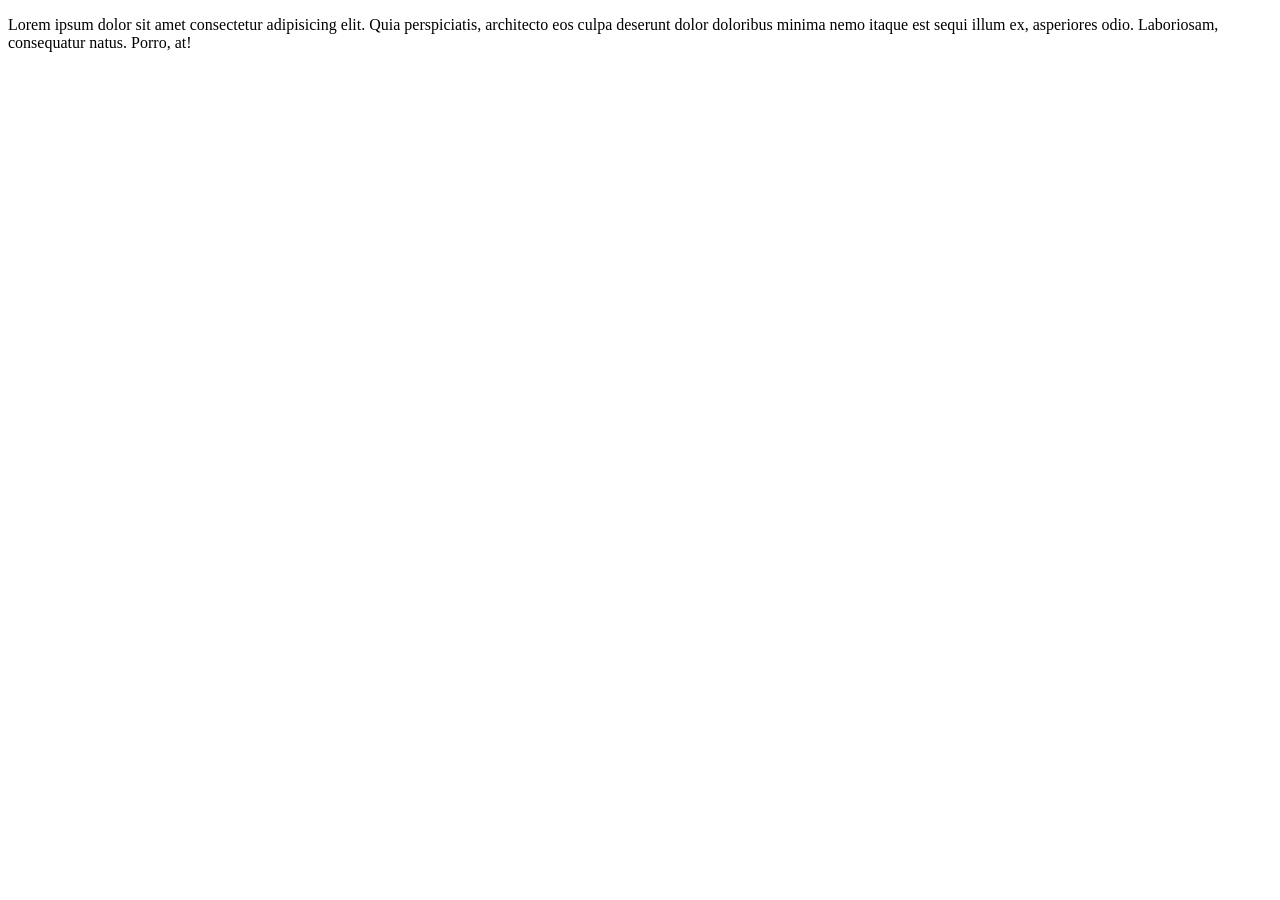
==== index.html @ 96bb67be "icons fix" ====
<!DOCTYPE html>
<html lang="en">
<head>
    <meta charset="UTF-8">
    <meta name="viewport" content="width=device-width, initial-scale=1.0">
    <meta http-equiv="X-UA-Compatible" content="ie=edge">
    <link rel="manifest" href="manifest.json">
    <link rel="icon" href="images/icons/logo512.png" type="image/x-icon">
    <link rel="stylesheet" href="style.css">
    <title>Workbench</title>
</head>
<body>
    <p>Lorem ipsum dolor sit amet consectetur adipisicing elit. Quia perspiciatis, architecto eos culpa deserunt dolor doloribus minima nemo itaque est sequi illum ex, asperiores odio. Laboriosam, consequatur natus. Porro, at!</p>
</body>
</html>
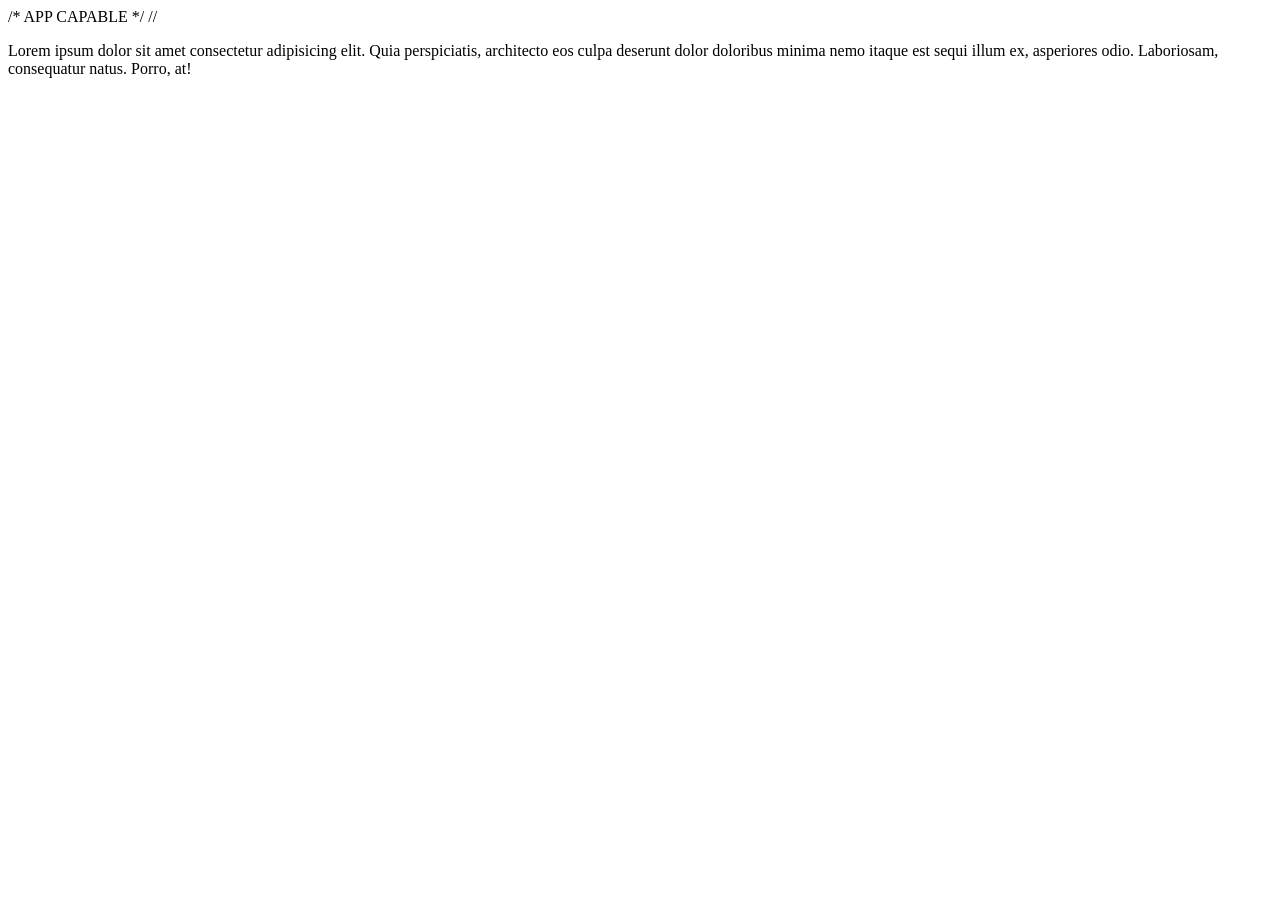
==== commit 47a7ccef: "App capability iphones" ====
--- a/index.html
+++ b/index.html
@@ -4,7 +4,13 @@
     <meta charset="UTF-8">
     <meta name="viewport" content="width=device-width, initial-scale=1.0">
     <meta http-equiv="X-UA-Compatible" content="ie=edge">
+    /* APP CAPABLE */
     <link rel="manifest" href="manifest.json">
+    <meta name="apple-mobile-web-app-capable" content="yes">
+    <meta name="apple-mobile-web-app-status-bar-style" content="default">
+    <meta name="apple-mobile-web-app-title" content="My App">
+    //
+    <meta name="theme-color" content="#007AFF">
     <link rel="icon" href="images/icons/logo512.png" type="image/x-icon">
     <link rel="stylesheet" href="style.css">
     <title>Workbench</title>
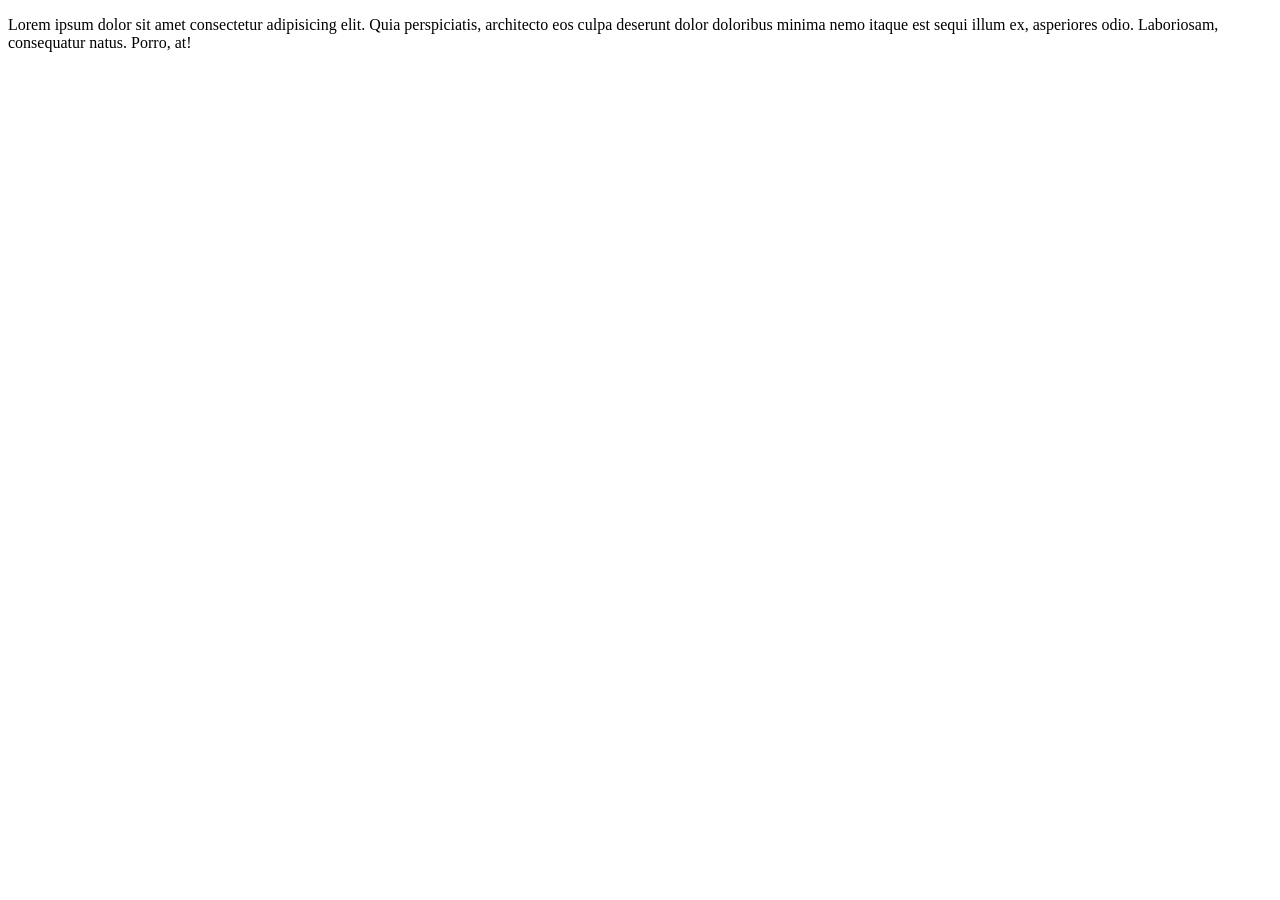
==== commit 1bc9f54b: "apple touch icon" ====
--- a/index.html
+++ b/index.html
@@ -4,12 +4,11 @@
     <meta charset="UTF-8">
     <meta name="viewport" content="width=device-width, initial-scale=1.0">
     <meta http-equiv="X-UA-Compatible" content="ie=edge">
-    /* APP CAPABLE */
     <link rel="manifest" href="manifest.json">
     <meta name="apple-mobile-web-app-capable" content="yes">
     <meta name="apple-mobile-web-app-status-bar-style" content="default">
     <meta name="apple-mobile-web-app-title" content="My App">
-    //
+    <link rel="apple-touch-icon" href="images/icons/apple-touch-icon.png">
     <meta name="theme-color" content="#007AFF">
     <link rel="icon" href="images/icons/logo512.png" type="image/x-icon">
     <link rel="stylesheet" href="style.css">
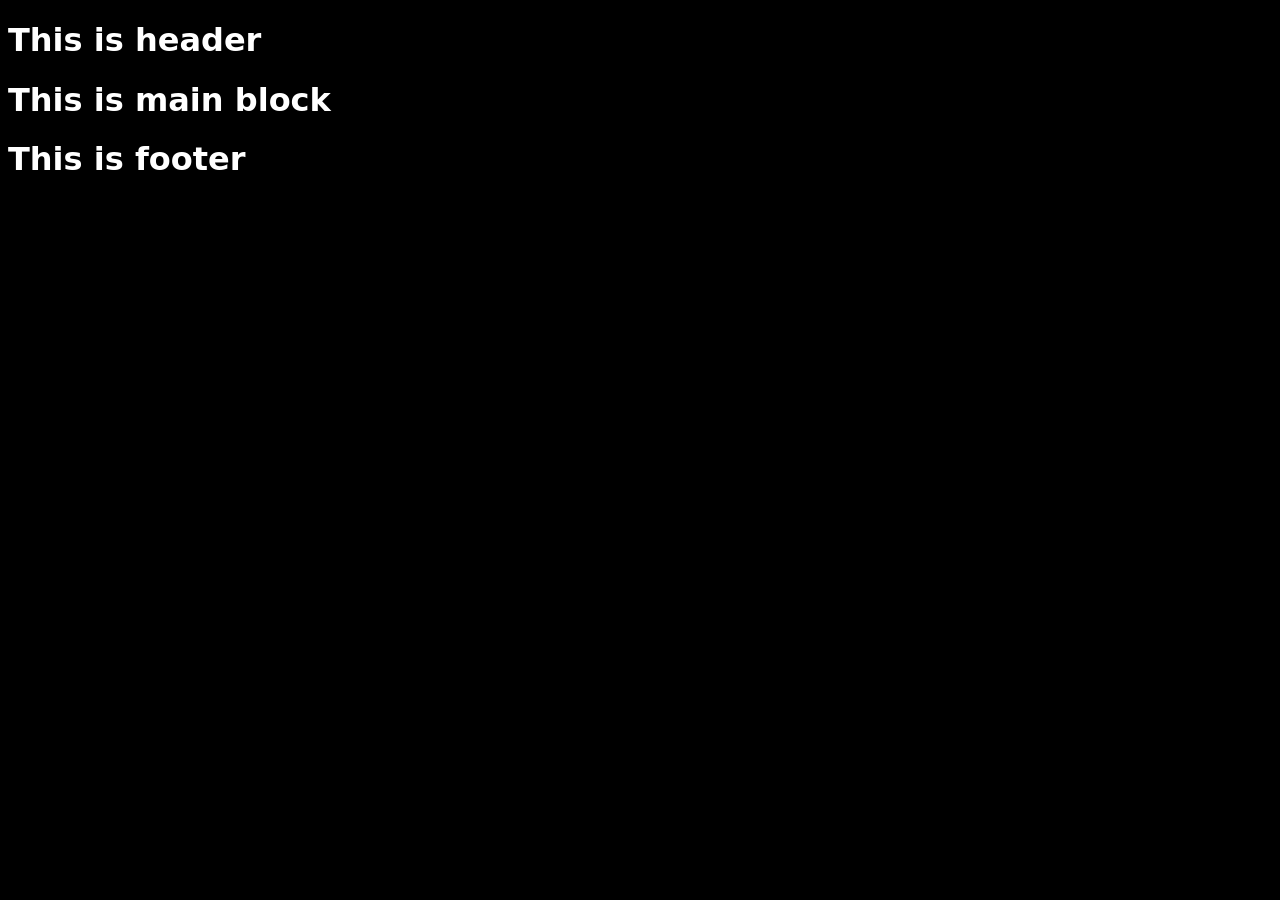
==== commit 18ae6e96: "cache dumping" ====
--- a/index.html
+++ b/index.html
@@ -4,17 +4,36 @@
     <meta charset="UTF-8">
     <meta name="viewport" content="width=device-width, initial-scale=1.0">
     <meta http-equiv="X-UA-Compatible" content="ie=edge">
+    <!--
+    
+    -->
     <link rel="manifest" href="manifest.json">
     <meta name="apple-mobile-web-app-capable" content="yes">
     <meta name="apple-mobile-web-app-status-bar-style" content="default">
     <meta name="apple-mobile-web-app-title" content="My App">
-    <link rel="apple-touch-icon" href="images/icons/apple-touch-icon.png">
+    <link rel="apple-touch-icon" sizes="180x180" href="images/icons/apple-touch-icon.png">
+    <link rel="mask-icon" href="{{ base_path }}/images/icons/logo-safari.svg" color="#ffffff">
+    <!--
+    
+    -->
     <meta name="theme-color" content="#007AFF">
-    <link rel="icon" href="images/icons/logo512.png" type="image/x-icon">
-    <link rel="stylesheet" href="style.css">
+    <link rel="icon" href="images/icons/favicon.ico" type="image/x-icon">
+    <!--
+    
+    -->
+    <link rel="stylesheet" href="styles.css?v=1">
+    <script src="script.js?v=1" defer></script>
     <title>Workbench</title>
 </head>
 <body>
-    <p>Lorem ipsum dolor sit amet consectetur adipisicing elit. Quia perspiciatis, architecto eos culpa deserunt dolor doloribus minima nemo itaque est sequi illum ex, asperiores odio. Laboriosam, consequatur natus. Porro, at!</p>
+    <header>
+        <h1>This is header</h1>
+    </header>
+    <main>
+        <h1>This is main block</h1>
+    </main>
+    <footer>
+        <h1>This is footer</h1>
+    </footer>
 </body>
 </html>
--- a/styles.css
+++ b/styles.css
@@ -0,0 +1,7 @@
+body {
+    background-color: black;
+    color: white;
+}
+h1 { 
+    font-family: system-ui, -apple-system, BlinkMacSystemFont, 'Segoe UI', Roboto, Oxygen, Ubuntu, Cantarell, 'Open Sans', 'Helvetica Neue', sans-serif;
+}
